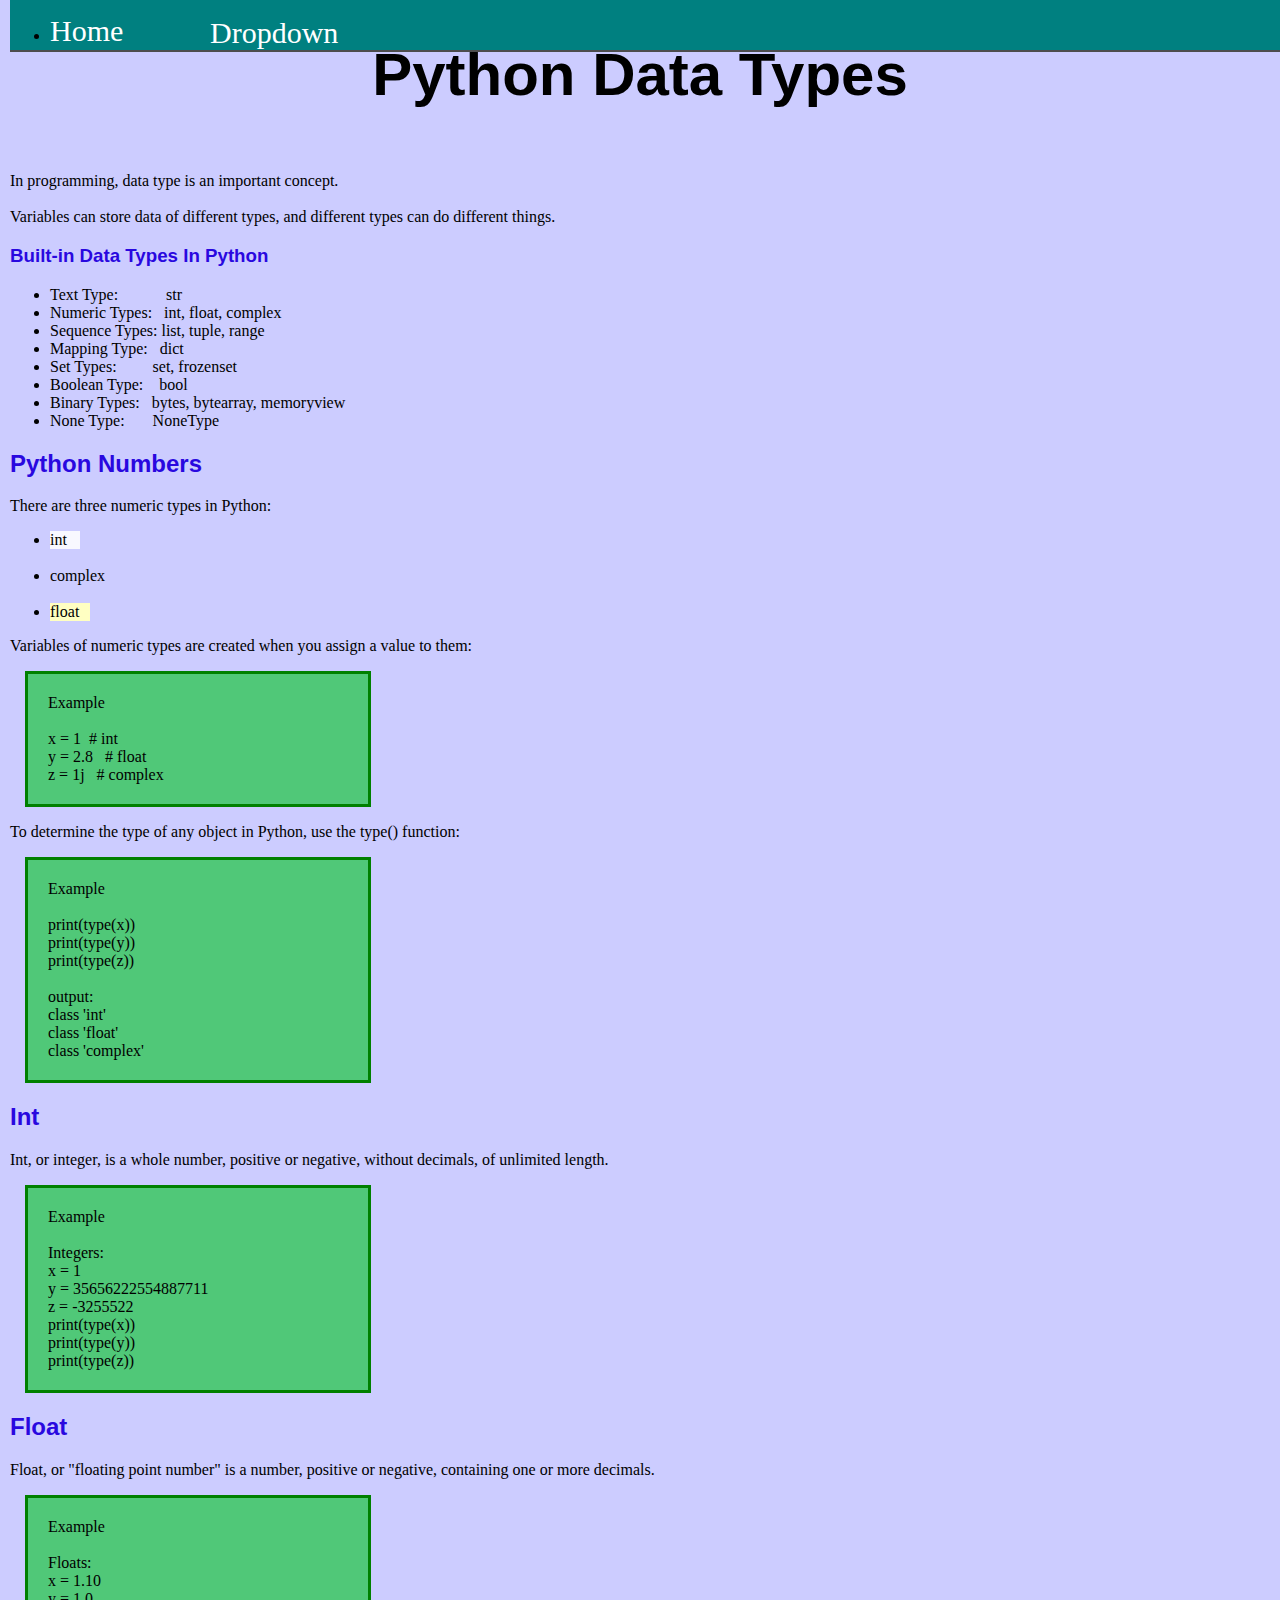
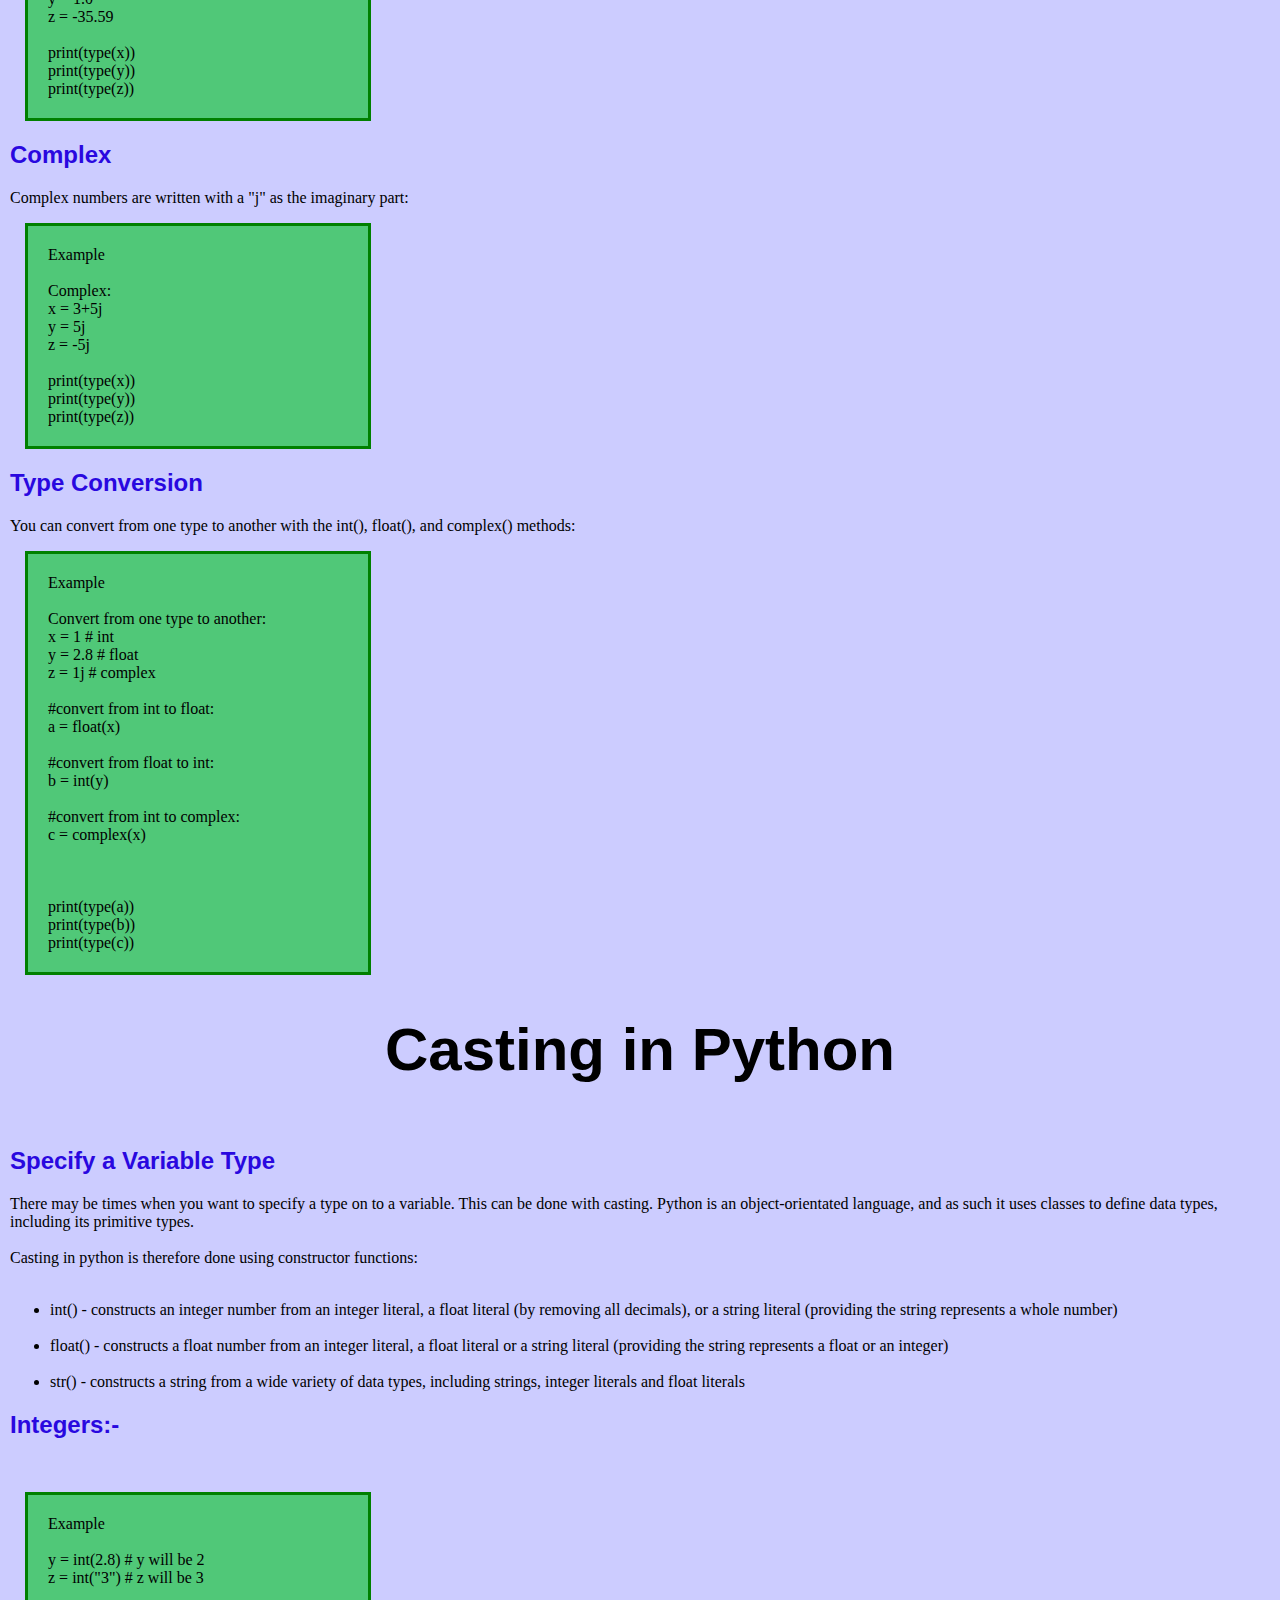
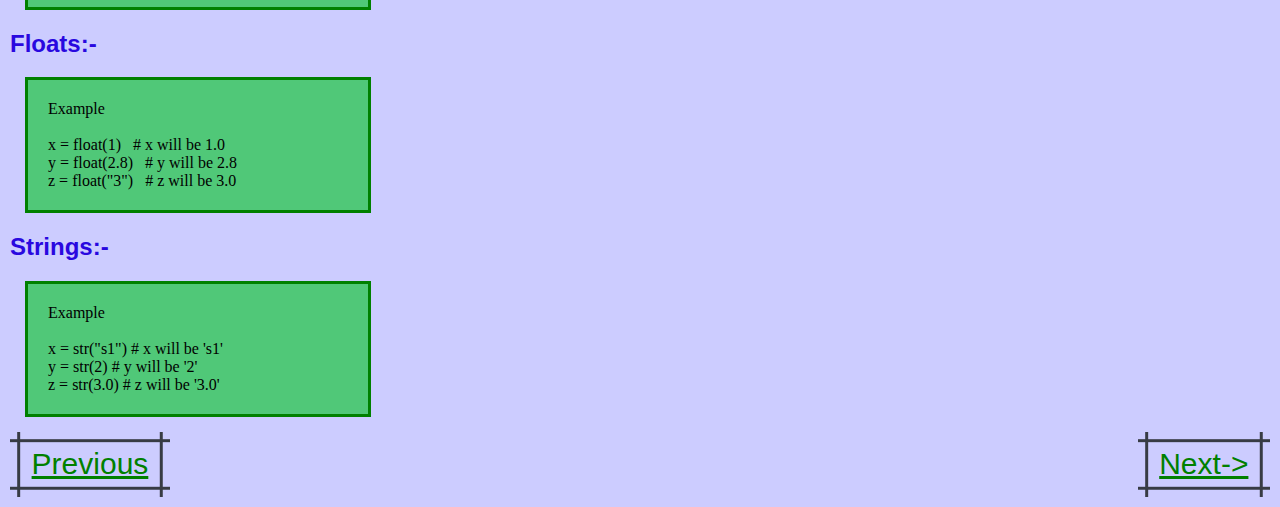
==== data.html @ c7451834 "add" ====
<!Doctype html>
<html lang="en">
<head>
    <meta charset="UTF-8">
    <meta http-equiv="X-UA-Compatible" content="IE=edge">
    <meta name="viewport" content="width=device-width, initial-scale=1.0">
   <link rel="stylesheet" href="hello.css">
    <title>Python tutorial</title>
   
</head>


 <div id="nav_bar" class="navbar">
      <ul>
        <li><a href="index.html" class="active">Home</a></li>

      </ul>
<div class="dropdown">
    <button class="dropbtn">Dropdown 
      <i class="fa fa-caret-down"></i>
    </button>
    <div class="dropdown-content">
      <a href="hello.html">Variables</a>
      <a href="data.html">Data Types</a>
      <a href="string.html">Strings In Python </a>
      <a href="boolean.hml">Booleans</a>
      <a href="operators.html">Operators</a>
      <a href="list.html">Lists</a>
      <a href="tuples.html">Tuples</a>
      <a href="sets.html">Sets</a>
      <a href="Dictionary.html">Dictionary</a>

    </div>
  </div> 
    </div>
<body>
 
<h1>Python Data Types</h1>
<p>In programming, data type is an important concept.
<br><br>
Variables can store data of different types, and different types can do different things.</p>
<h3>Built-in Data Types In Python </h3>
<ul>
<li>Text Type:  &nbsp;	 &nbsp;  &nbsp;  &nbsp;  &nbsp; &nbsp;str</li>
<li>Numeric Types:   &nbsp; int, float, complex</li>
<li>Sequence Types:  	list, tuple, range</li>
<li>Mapping Type:  &nbsp;	dict</li>
<li> Set Types: &nbsp; &nbsp; &nbsp; &nbsp;  set, frozenset</li>
<li>Boolean Type:  &nbsp;&nbsp; 	bool</li>
<li>Binary Types:  &nbsp;	bytes, bytearray, memoryview</li>
<li>None Type:  &nbsp;&nbsp; &nbsp;&nbsp;  	NoneType</li></ul>


<h2>Python Numbers</h2>
<p>
There are three numeric types in Python:
</p>
<ul>
   <li class="sel"> int</li>
<br>
  <li class="del">  complex</li>
  <br>
   <li  class="tel"> float</li>
</ul>
<p>Variables of numeric types are created when you assign a value to them:</p>
<p class="box">Example
<br><br>
x = 1    &nbsp;# int<br>
y = 2.8 &nbsp; # float<br>
z = 1j  &nbsp; # complex<br>
</p>
<p>To determine the type of any object in Python, use the type() function:</p>
<p class="box">
Example<br><br>
print(type(x))<br>
print(type(y))<br>
print(type(z))<br><br>
output:<br>
class 'int'<br>
class 'float'<br>
class 'complex' <br>
</p>
<h2>Int</h2>
<p>
Int, or integer, is a whole number, positive or negative, without decimals, of unlimited length.</p>
<p class="box">Example
<br><br>
Integers:<br>
x = 1<br>
y = 35656222554887711<br>
z = -3255522<br>

print(type(x))<br>
print(type(y))<br>
print(type(z)) <br>
</p>

<h2>Float</h2>
<p>
Float, or "floating point number" is a number, positive or negative, containing one or more decimals.</p>
<p class="box" >Example
<br><br>
Floats:<br>
x = 1.10<br>
y = 1.0<br>
z = -35.59<br>
<br>
print(type(x))<br>
print(type(y))<br>
print(type(z)) <br>
</p>


<h2>Complex</h2>
<p>
Complex numbers are written with a "j" as the imaginary part:</p>
<p class="box">Example<br><br>

Complex:<br>
x = 3+5j<br>
y = 5j<br>
z = -5j<br>
<br>
print(type(x))<br>
print(type(y))<br>
print(type(z)) <br>

</p>
<h2>Type Conversion</h2>
<p>
You can convert from one type to another with the int(), float(), and complex() methods:</p>
<p class="box">Example
<br><br>
Convert from one type to another:<br>
x = 1    # int<br>
y = 2.8  # float<br>
z = 1j   # complex<br>
<br>
#convert from int to float:<br>
a = float(x)<br><br>

#convert from float to int:<br>
b = int(y)<br><br>

#convert from int to complex:<br>
c = complex(x)<br><br>

<br><br>

print(type(a))<br>
print(type(b))<br>
print(type(c)) 

</p>
<h1>Casting in Python </h1>
<h2>Specify a Variable Type</h2>
<p>There may be times when you want to specify a type on to a variable. This can be done with casting. Python is an object-orientated language, and as such it uses classes to define data types, including its primitive types.
<br><br>
Casting in python is therefore done using constructor functions:
<br><br><ul>
   <li> int() - constructs an integer number from an integer literal, a float literal (by removing all decimals), or a string literal (providing the string represents a whole number)</li><br>
 <li>   float() - constructs a float number from an integer literal, a float literal or a string literal (providing the string represents a float or an integer)</li><br>
  <li>  str() - constructs a string from a wide variety of data types, including strings, integer literals and float literals</li></ul>
</p>
<h2>Integers:-</h2><br>
<p class="box">Example
<br><br>

y = int(2.8) # y will be 2<br>
z = int("3") # z will be 3<br>
</p>
<h2>Floats:-</h2>
<p class="box">
Example<br><br>
x = float(1)    &nbsp; # x will be 1.0<br>
y = float(2.8)  &nbsp; # y will be 2.8<br>
z = float("3") &nbsp;  # z will be 3.0<br>
</p>
<h2>Strings:-</h2>
<p class="box">
Example <br><br>
x = str("s1") # x will be 's1'<br>
y = str(2)    # y will be '2'<br>
z = str(3.0)  # z will be '3.0' <br>

</p>


<button class="button-89" role="button" ><a href="hello.html">Previous</a></button>
<button class="button-89" role="button" style="float:right;"><a href="string.html">Next-></a></button>






</body>
</html>
---- hello.css ----
h1{
color:black;
text-align:center;
font-family: 'Franklin Gothic Medium', 'Arial Narrow', Arial, sans-serif;
    font-size: 50px;
     margin-bottom: 5%;
}
.borderexample {
height: 60px;
width:450px;
background-color: 	 	#808080;
color:white;
  border: 2px solid  	 	#808080; 
 }
 .box{
 background-color:#50C878;
   width: 300px;
  border: 3px solid green;
  padding: 20px;
  margin: 15px;
  }

  .try{
  background-color:#F75D59;
   width: 300px;
  border: 3px solid green;
  padding: 20px;
  margin: 15px;
  }
  h1{
    text-align: center;
    
   bottom:20px;
    font-size: 60px;
    top: 100px;
    left: 10px;
    
}
p{
font-family: "font-serif";
}
  
  h3,h2{
  color:rgb(41, 8, 223);
  font-family: 'Gill Sans', 'Gill Sans MT', Calibri, 'Trebuchet MS', sans-serif;
 
  }
  body{
  background-color:#CCCCFF;
  margin:10px;

  }
.sel{
background-color:#F8F8FF;
 width: 30px;
}
.del{
background-color:#FFDAB9;
 width: 0px;
}
.tel{
background-color:#FFFFC2;
 width: 40px;
}
table {
  font-family: arial, sans-serif;
  border-collapse: collapse;
  width: 50%;
}

td, th {
  border: 1px solid black ;
  text-align: center;
  padding: 5px;
}

tr:nth-child(even) {
  background-color: #dddddd;
}

.navbar {
  top: 0;
  bottom: 10;
  background-color:#008080
  ;
  height: 50px;
  width:100%;
  position: fixed;
  border-bottom: 2px solid #4d4d4d;
  /*margin-left: 150px;*/
}

.navbar ul {
  /*margin-left: 120px;*/

}

.navbar ul li {
  float: left;

  width: 150px;
  text-align: left;
}

.navbar ul li a {
  position: RELATIVE;
  text-decoration: none;
  color: white;
  line-height: 30px;
 font-size:30px;
}


::-webkit-input-placeholder {
  /* For WebKit browsers */
  color: #dd3333;
  font-family: Helvetica Neue;
  font-weight: bold;
}

:-moz-placeholder {
  /* For Mozilla Firefox 4 to 18 */
  color: #dd3333;
  font-family: Helvetica Neue;
  font-weight: bold;
}

:-ms-input-placeholder {
  /* For Internet Explorer 10+ */
  color: #dd3333;
  font-family: Helvetica Neue;
  font-weight: bold;
}
.dropdown {
  float: left;
  overflow: hidden;
   font-size:30px;
}

.dropdown .dropbtn {
  font-size: 30px;  
  border: none;
  outline: none;
  color: white;
  padding: 0px 10px;
  background-color: inherit;
  font-family: inherit;
  margin: 0px;
}

.navbar a:hover, .dropdown:hover .dropbtn {
  background-color: green;
}

.dropdown-content {
  display: none;
  position: absolute;
  background-color: #f9f9f9;
  min-width: 160px;
  box-shadow: 0px 8px 16px 0px rgba(0,0,0,0.2);
  z-index: 1;
}

.dropdown-content a {
  float: none;
  color: black;
  padding: 12px 16px;
  text-decoration: none;
  display: block;
  text-align: left;
  font-size:20px;
}

.dropdown-content a:hover {
  background-color: green;
}

.dropdown:hover .dropdown-content {
  display: block;
}
a{
font-size:30px;
color:green;
}
.button-89 {
  --b: 3px;   /* border thickness */
  --s: .45em; /* size of the corner */
  --color: #373B44;
  
  padding: calc(.5em + var(--s)) calc(.9em + var(--s));
  color: var(--color);
  --_p: var(--s);
  background:
    conic-gradient(from 90deg at var(--b) var(--b),#0000 90deg,var(--color) 0)
    var(--_p) var(--_p)/calc(100% - var(--b) - 2*var(--_p)) calc(100% - var(--b) - 2*var(--_p));
  transition: .3s linear, color 0s, background-color 0s;
  outline: var(--b) solid #0000;
  outline-offset: .6em;
  font-size: 16px;

  border: 0;

  user-select: none;
  -webkit-user-select: none;
  touch-action: manipulation;
}

.button-89:hover,
.button-89:focus-visible{
  --_p: 0px;
  outline-color: var(--color);
  outline-offset: .05em;
}

.button-89:active {
  background: var(--color);
  color: #fff;
}
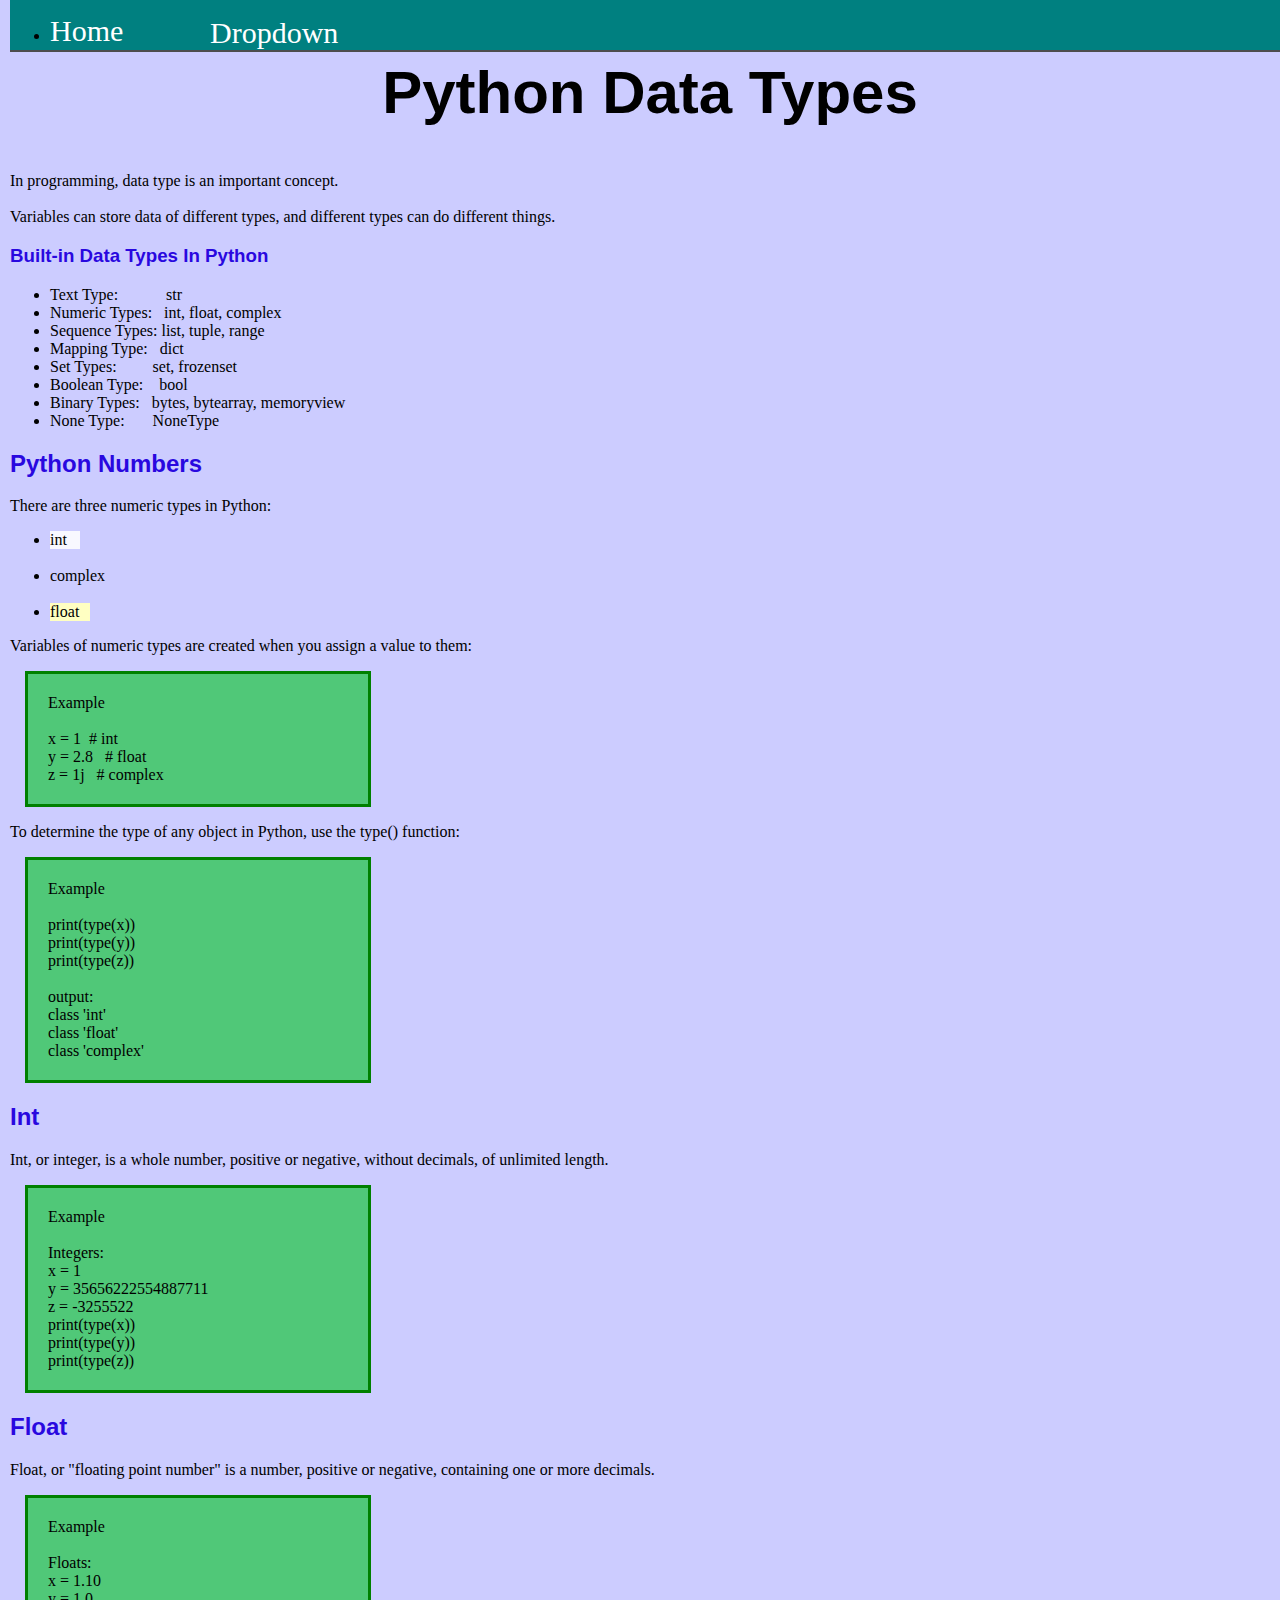
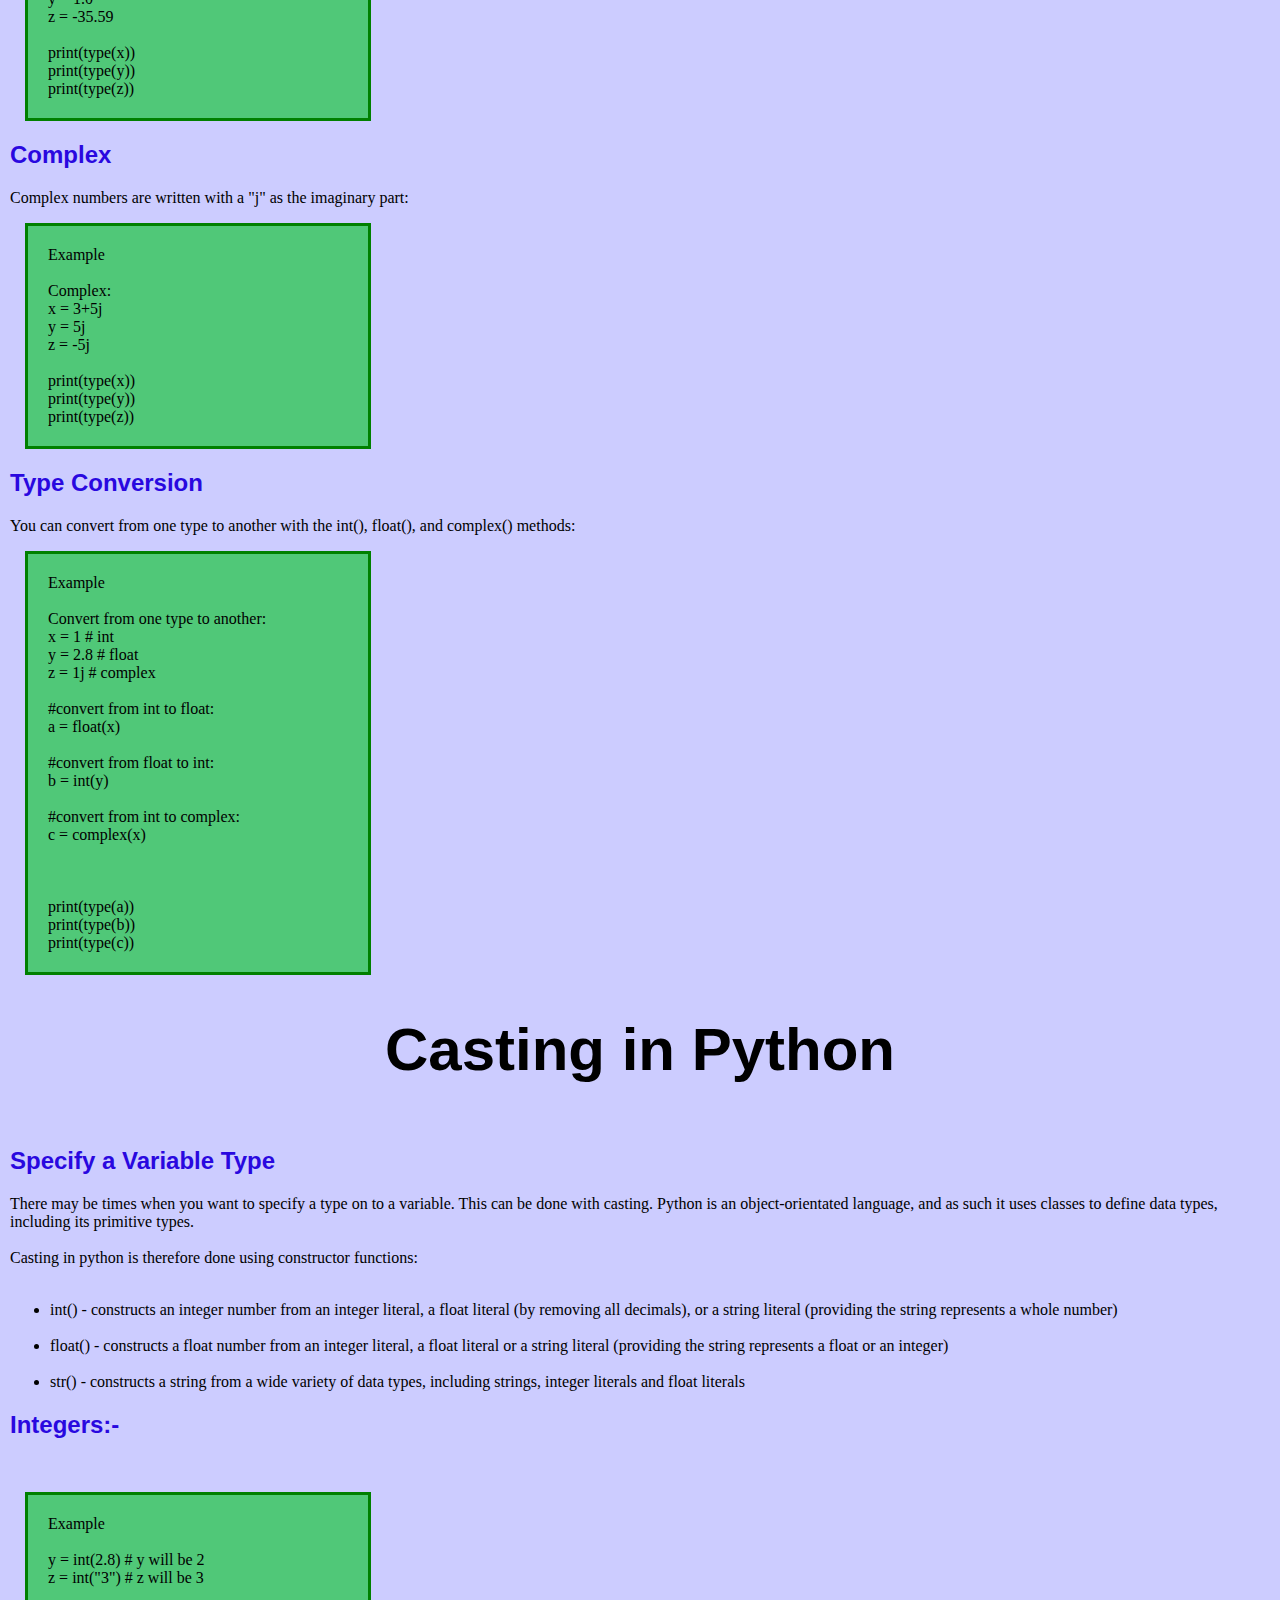
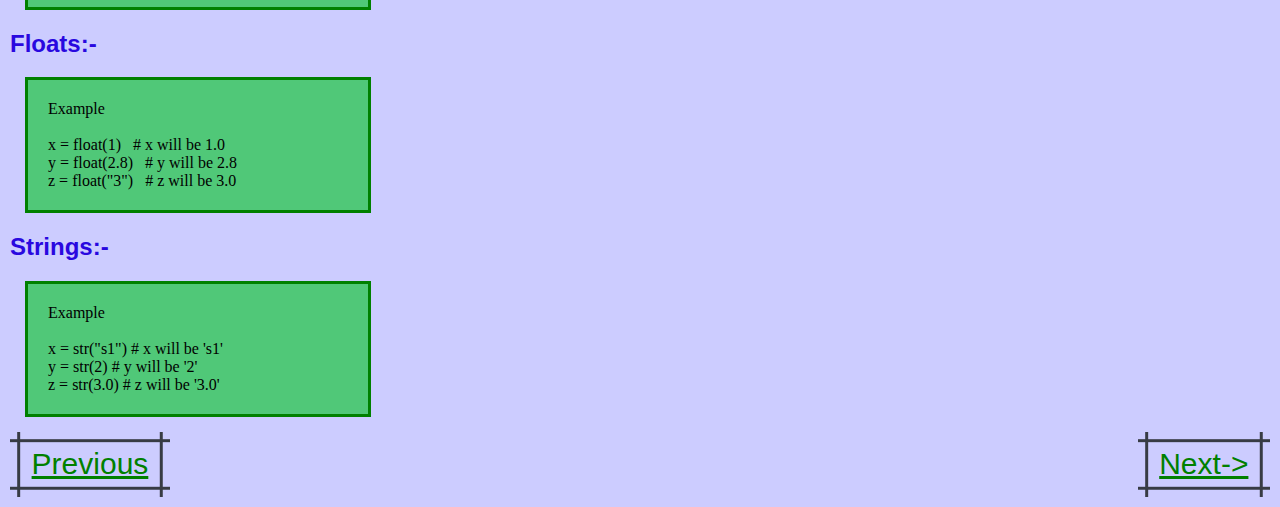
==== commit 5e70779b: "add" ====
--- a/data.html
+++ b/data.html
@@ -34,8 +34,8 @@
   </div> 
     </div>
 <body>
- 
-<h1>Python Data Types</h1>
+ <div class="header">
+<h1>Python Data Types</h1></div>
 <p>In programming, data type is an important concept.
 <br><br>
 Variables can store data of different types, and different types can do different things.</p>
--- a/hello.css
+++ b/hello.css
@@ -1,3 +1,11 @@
+ .header h1{
+    text-align: center;
+    
+    position: relative;
+    font-size: 60px;
+    top: 18px;
+    left: 10px;
+  }
 h1{
 color:black;
 text-align:center;
